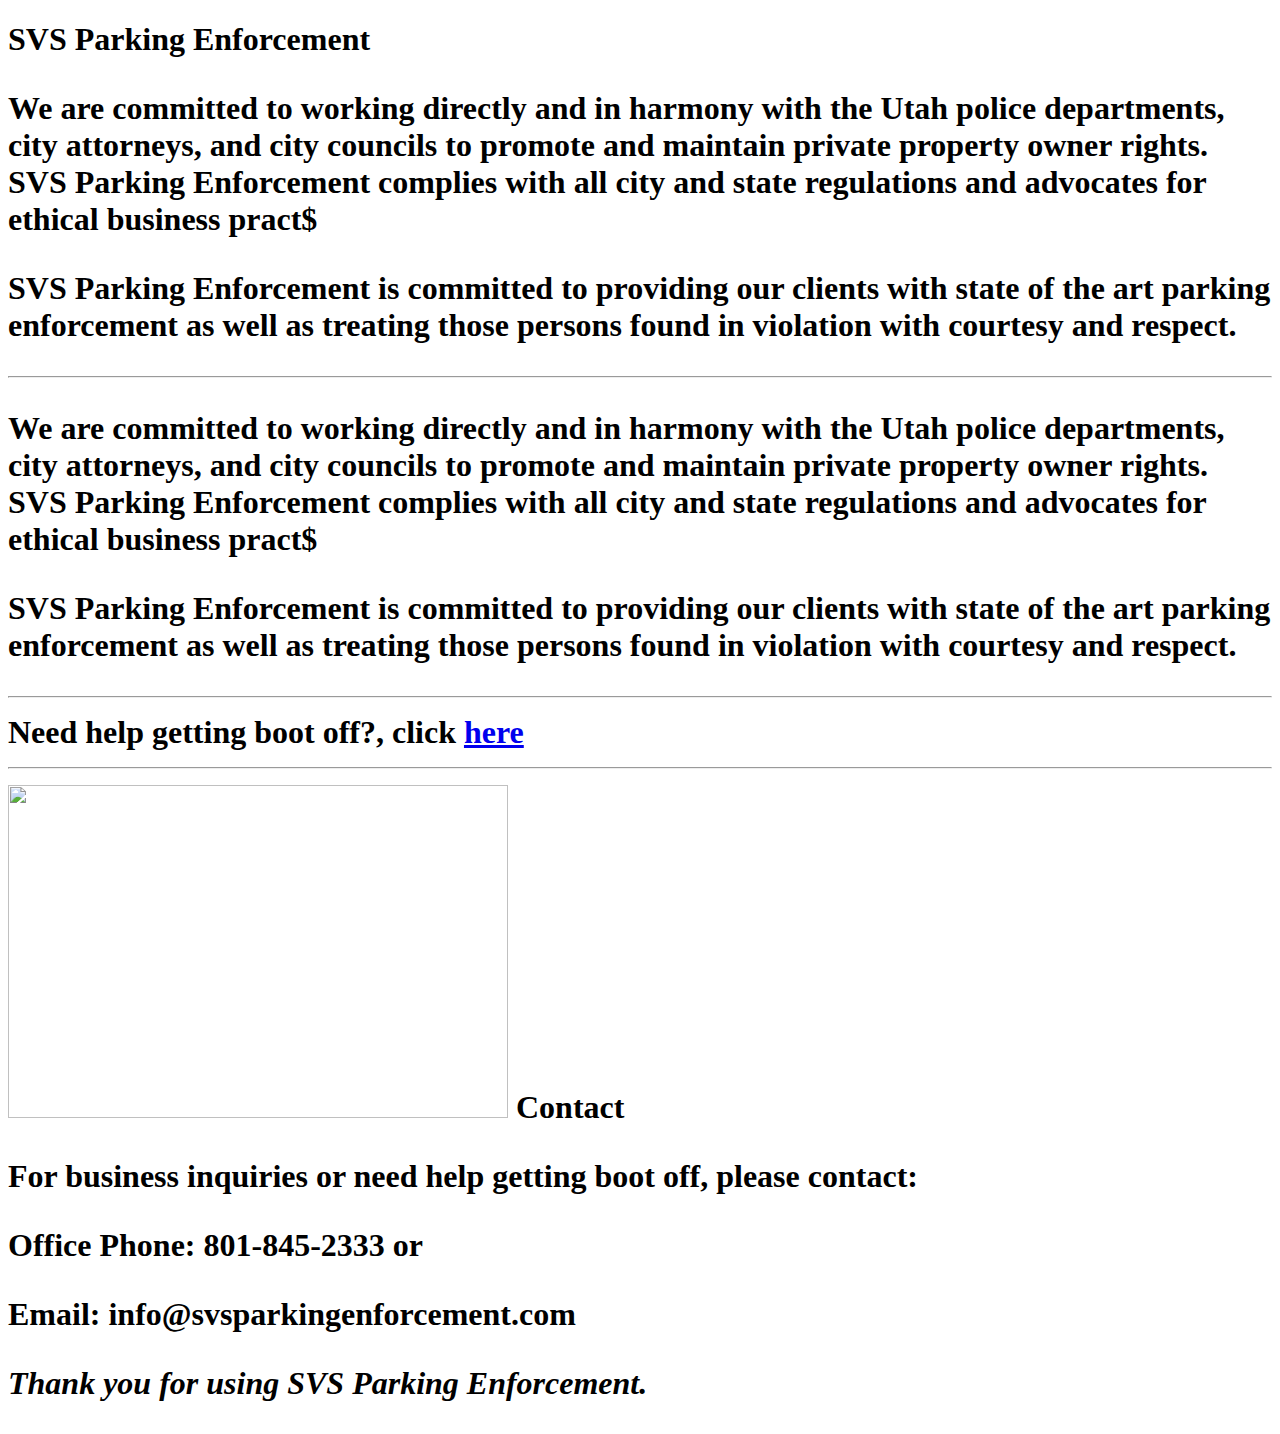
==== index.html @ cfb42b47 "First comit" ====
<!DOCTYPE html>
<html>
<head>
<title>SVS Parking Enforcement</title>
<!--
<style>
    body {

        width: 35em;
        margin: 0 auto;
        font-family: Tahoma, Verdana, Arial, sans-serif;
    }
    p {
        font-size: 20px;
        color: black;

        }
</style>
-->
</head>
<body>
    <h1>SVS Parking Enforcement<h1>
        <p>We are committed to working directly and in harmony with the Utah police
        departments, city attorneys, and city councils to promote and maintain private
        property owner rights. SVS Parking Enforcement complies with all city
        and state regulations and advocates for <strong>ethical</strong> business pract$
        
        <p>SVS Parking Enforcement is committed to providing our clients with state
        of the art parking enforcement as well as treating those persons found in
        violation with courtesy and respect.</p>
        <hr>
        <p>We are committed to working directly and in harmony with the Utah police
            departments, city attorneys, and city councils to promote and maintain private
            property owner rights. SVS Parking Enforcement complies with all city
            and state regulations and advocates for <strong>ethical</strong> business pract$
            
            <p>SVS Parking Enforcement is committed to providing our clients with state
            of the art parking enforcement as well as treating those persons found in
            violation with courtesy and respect.</p>
            <hr>
            <li>Need help getting boot off?, click <a href="links-and-images/MiscExtras.htm$
            here</a>
            <li>For business inquiries, click <a href="links-and-images/Links.html">
            here</a>
            <hr>
            <img src="Booted-Car.jpg"width="500"height="333"/>
            <head2><body>Contact</body></head2>
            <p>For business inquiries or need help getting boot off, please contact:</p>
            <p><strong>Office Phone:</strong> 801-845-2333 or</p>
            <p><strong>Email:</strong> info@svsparkingenforcement.com</p>
            <p><em>Thank you for using SVS Parking Enforcement.</em></p>
        </body>
        </html>
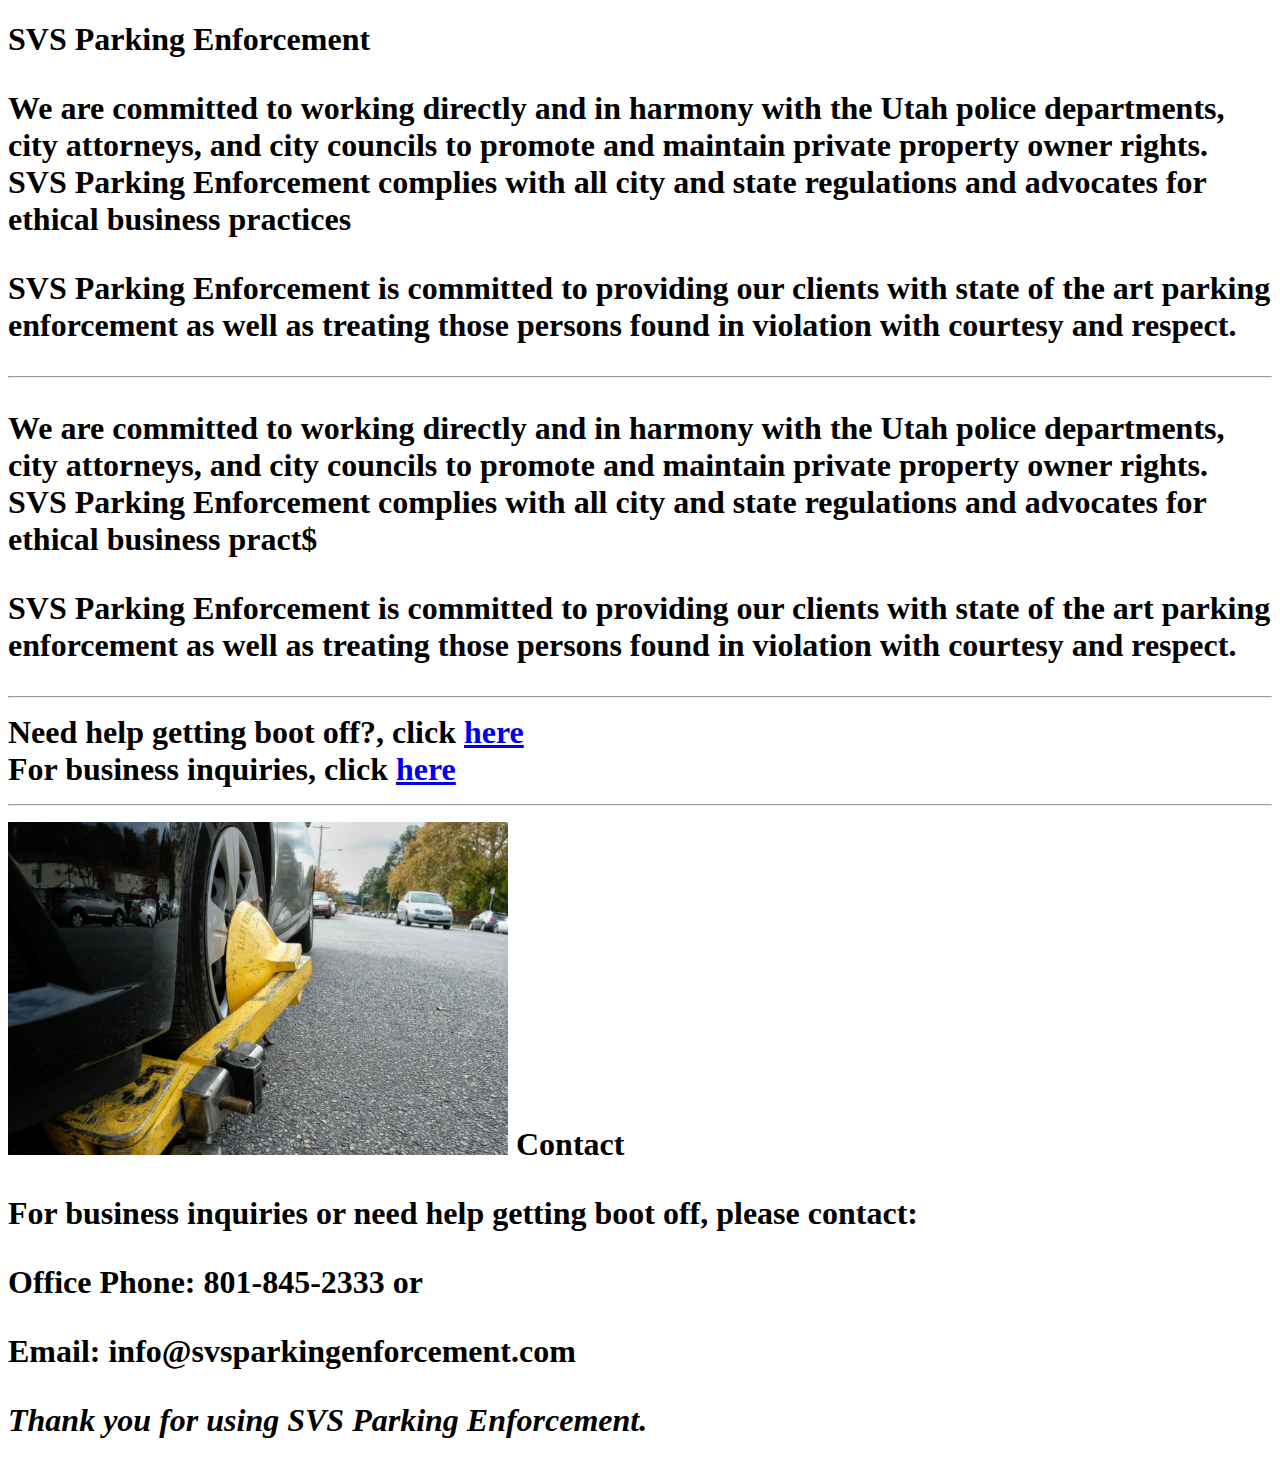
==== commit 1a6b2329: "Added Files" ====
--- a/index.html
+++ b/index.html
@@ -23,7 +23,7 @@
         <p>We are committed to working directly and in harmony with the Utah police
         departments, city attorneys, and city councils to promote and maintain private
         property owner rights. SVS Parking Enforcement complies with all city
-        and state regulations and advocates for <strong>ethical</strong> business pract$
+        and state regulations and advocates for <strong>ethical</strong> business practices
         
         <p>SVS Parking Enforcement is committed to providing our clients with state
         of the art parking enforcement as well as treating those persons found in
@@ -38,10 +38,8 @@
             of the art parking enforcement as well as treating those persons found in
             violation with courtesy and respect.</p>
             <hr>
-            <li>Need help getting boot off?, click <a href="links-and-images/MiscExtras.htm$
-            here</a>
-            <li>For business inquiries, click <a href="links-and-images/Links.html">
-            here</a>
+            <li>Need help getting boot off?, click <a href="help.html">here</a>
+            <li>For business inquiries, click <a href="businessinquiries.html">here</a>
             <hr>
             <img src="Booted-Car.jpg"width="500"height="333"/>
             <head2><body>Contact</body></head2>
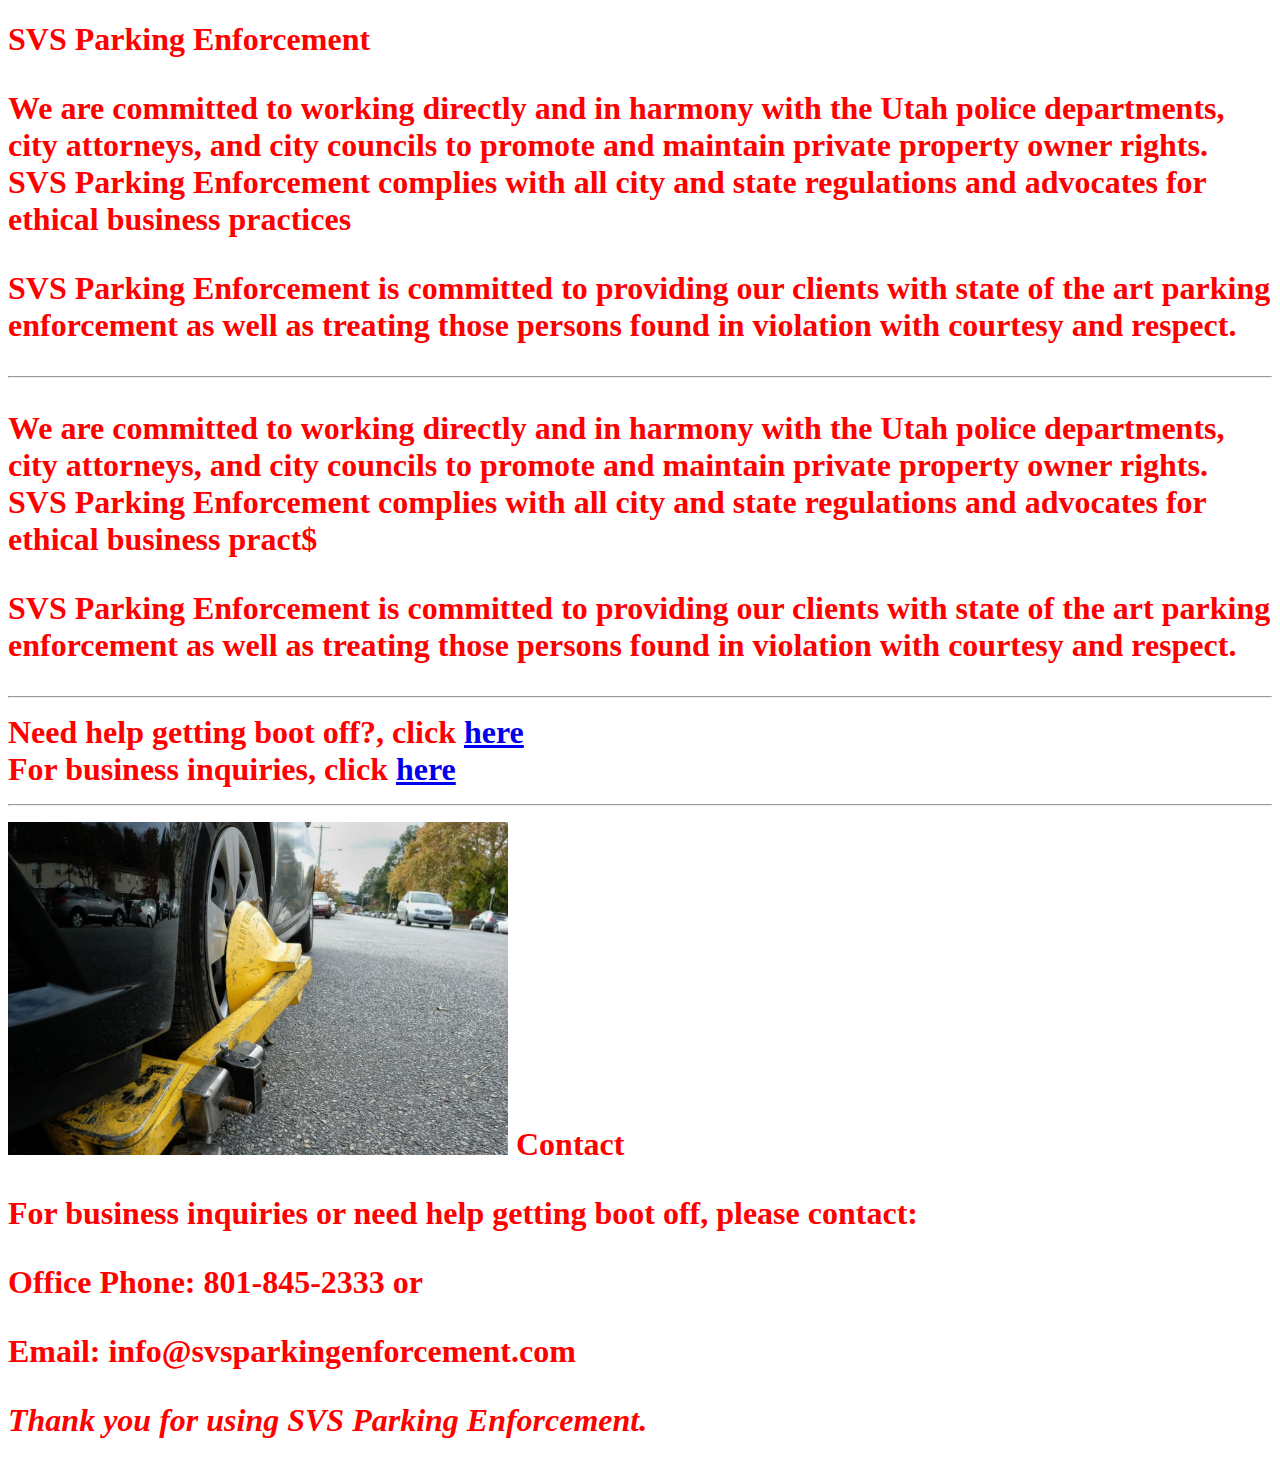
==== commit 6c39b6b8: "added files" ====
--- a/index.html
+++ b/index.html
@@ -17,6 +17,11 @@
         }
 </style>
 -->
+</head>
+<head>
+<meta charset='UTF-8'/>
+<title>Hello, CSS</title>
+<link rel='stylesheet' href='styles.css'/>
 </head>
 <body>
     <h1>SVS Parking Enforcement<h1>
--- a/styles.css
+++ b/styles.css
@@ -0,0 +1,3 @@
+body {
+    color: #FF0000;
+}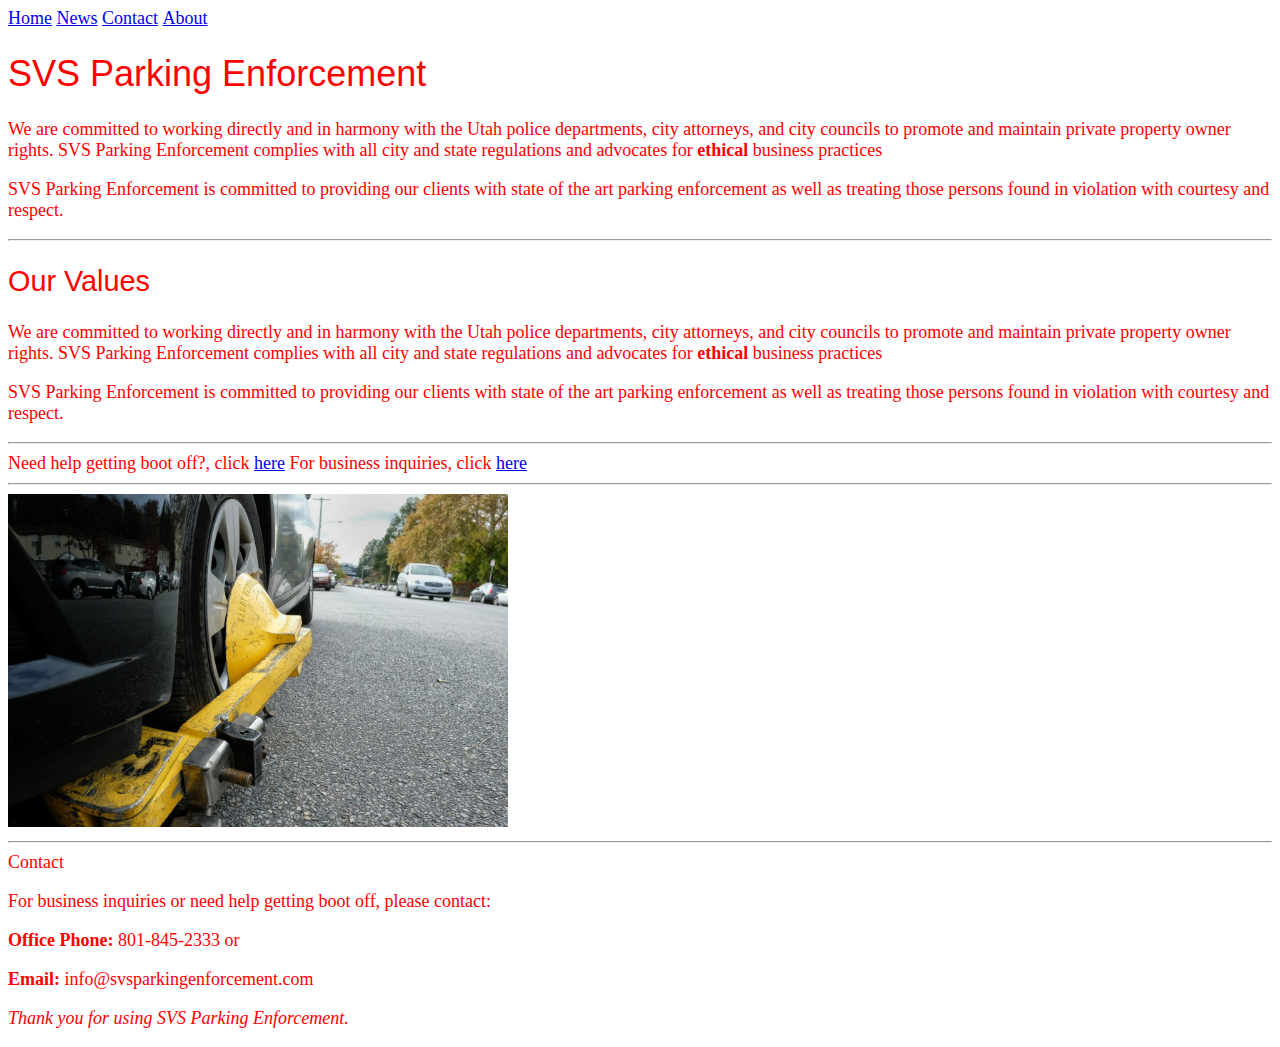
==== commit e23de8b5: "added files" ====
--- a/index.html
+++ b/index.html
@@ -1,57 +1,56 @@
 <!DOCTYPE html>
 <html>
 <head>
-<title>SVS Parking Enforcement</title>
-<!--
-<style>
-    body {
+    <title>SVS Parking Enforcement</title>
+</head>
 
-        width: 35em;
-        margin: 0 auto;
-        font-family: Tahoma, Verdana, Arial, sans-serif;
-    }
-    p {
-        font-size: 20px;
-        color: black;
-
-        }
-</style>
--->
-</head>
-<head>
 <meta charset='UTF-8'/>
-<title>Hello, CSS</title>
 <link rel='stylesheet' href='styles.css'/>
-</head>
+<link rel='stylesheet' href='box-styles.css'/>
+  
+<ul>
+    <li><a href="#home">Home</a></li>
+    <li><a href="#news">News</a></li>
+    <li><a href="#contact">Contact</a></li>
+    <li><a href="#about">About</a></li>
+</ul>
 <body>
-    <h1>SVS Parking Enforcement<h1>
+    <h1>SVS Parking Enforcement</h1>
         <p>We are committed to working directly and in harmony with the Utah police
         departments, city attorneys, and city councils to promote and maintain private
         property owner rights. SVS Parking Enforcement complies with all city
-        and state regulations and advocates for <strong>ethical</strong> business practices
+        and state regulations and advocates for <strong>ethical</strong> business practices</p>
         
         <p>SVS Parking Enforcement is committed to providing our clients with state
         of the art parking enforcement as well as treating those persons found in
         violation with courtesy and respect.</p>
         <hr>
+        <h2>Our Values</h2>
         <p>We are committed to working directly and in harmony with the Utah police
             departments, city attorneys, and city councils to promote and maintain private
             property owner rights. SVS Parking Enforcement complies with all city
-            and state regulations and advocates for <strong>ethical</strong> business pract$
+            and state regulations and advocates for <strong>ethical</strong> business practices
+        </p>
             
-            <p>SVS Parking Enforcement is committed to providing our clients with state
+        <p>SVS Parking Enforcement is committed to providing our clients with state
             of the art parking enforcement as well as treating those persons found in
-            violation with courtesy and respect.</p>
-            <hr>
-            <li>Need help getting boot off?, click <a href="help.html">here</a>
-            <li>For business inquiries, click <a href="businessinquiries.html">here</a>
-            <hr>
+            violation with courtesy and respect.
+        </p>
+        <hr>
+            <ul>
+            <li><a>Need help getting boot off?, click <a href="help.html">here</a>
+            <li><a>For business inquiries, click <a href="businessinquiries.html">here</a>
+            </ul>
+        <hr>
             <img src="Booted-Car.jpg"width="500"height="333"/>
-            <head2><body>Contact</body></head2>
+        <hr>
+        <head2>
+            <body>Contact</body>
+        </head2>
             <p>For business inquiries or need help getting boot off, please contact:</p>
             <p><strong>Office Phone:</strong> 801-845-2333 or</p>
             <p><strong>Email:</strong> info@svsparkingenforcement.com</p>
             <p><em>Thank you for using SVS Parking Enforcement.</em></p>
-        </body>
-        </html>
+    </body>
+</html>
         --- a/styles.css
+++ b/styles.css
@@ -1,3 +1,29 @@
 body {
-    color: #FF0000;
+    color: #FF0000; /* Red */
+    /*background-color: #eeeeee;*/ /* Light gray */
+    font-size: 18px;
+}
+h1 {
+    font-size: 2em;
+}
+h2 {
+    font-size: 1.6em;
+}
+h1, h2 {
+    font-family: "Helvetica", "Arial", sans-serif;
+    font-weight: normal;
+}
+li {
+    display: inline;
+}
+ul {
+    list-style-type: none;
+    margin: 0;
+    padding: 0;
+}
+ol {
+    list-style-type: lower-roman;
+}
+p{
+    text-align: left;
 }